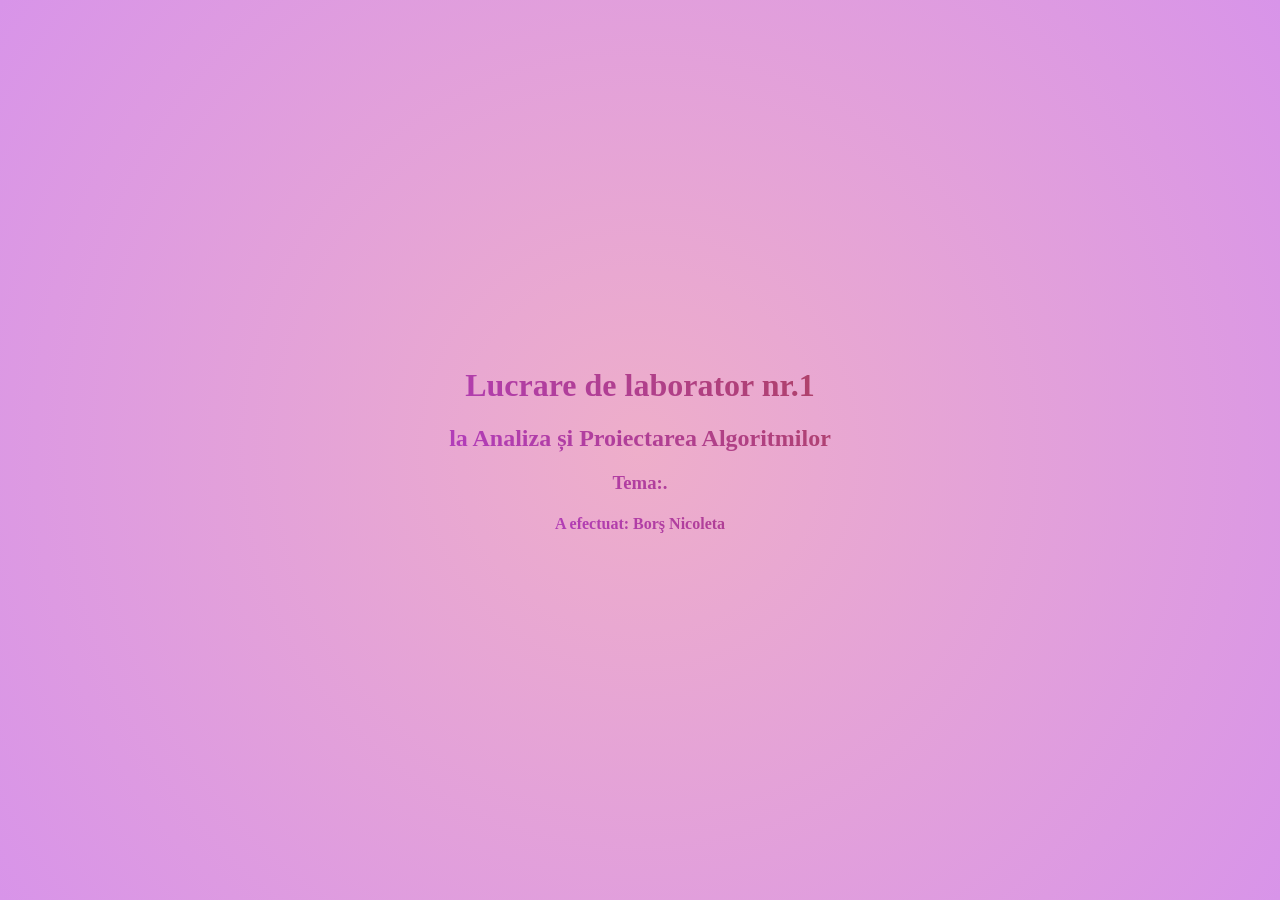
==== Lab.nr.3 Borș Nicoleta TI-206/lab3_cod/index.html @ 962be174 "First Commit" ====
<!DOCTYPE html>
<html lang="en">
  <head>
    <meta charset="UTF-8" />
    <meta http-equiv="X-UA-Compatible" content="IE=edge" />
    <meta name="viewport" content="width=device-width, initial-scale=1.0" />
    <link rel="stylesheet" href="style.css" />
    <title>Document</title>
  </head>
  <body>
    <div>
      <h1>Lucrare de laborator nr.1</h1>
      <h2>la Analiza și Proiectarea Algoritmilor</h2>
      <h3>Tema:.</h3>
      <!-- <h3>Varianta x</h3> -->

      <h4>A efectuat: Bor&#351; Nicoleta</h4>
    </div>

    <script src="./app.js"></script>
  </body>
</html>
---- Lab.nr.3 Borș Nicoleta TI-206/lab3_cod/style.css ----
body,
html {
  border: 0;
  padding: 0;
  margin: 0;
  background: radial-gradient(circle, rgba(238, 174, 202, 1) 0%, rgba(216, 148, 233, 1) 100%);
}

body {
  height: 100vh;
  width: 100vw;
  display: flex;
  align-items: center;
  justify-content: center;
  flex-wrap: wrap;
}

body div {
  text-align: center;
  background: linear-gradient(45deg, #b23bcf, #af4261);
  background-clip: text;
  -webkit-background-clip: text;
  -moz-background-clip: text;
  -moz-text-fill-color: transparent;
  -webkit-text-fill-color: transparent;
}
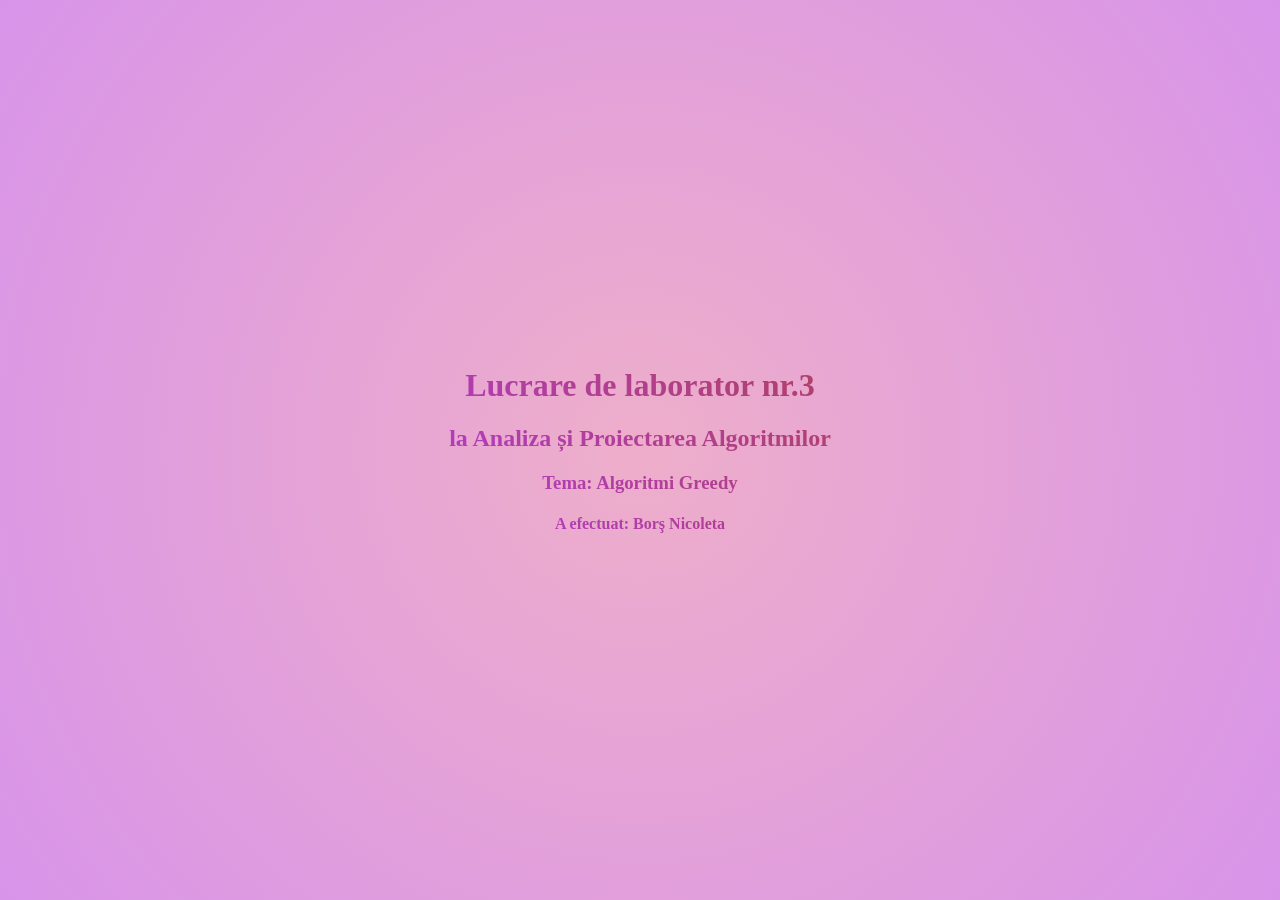
==== commit 0c281f27: "Lab3 added" ====
--- a/Lab.nr.3 Borș Nicoleta TI-206/lab3_cod/index.html
+++ b/Lab.nr.3 Borș Nicoleta TI-206/lab3_cod/index.html
@@ -5,13 +5,13 @@
     <meta http-equiv="X-UA-Compatible" content="IE=edge" />
     <meta name="viewport" content="width=device-width, initial-scale=1.0" />
     <link rel="stylesheet" href="style.css" />
-    <title>Document</title>
+    <title>Lab.3</title>
   </head>
   <body>
     <div>
-      <h1>Lucrare de laborator nr.1</h1>
+      <h1>Lucrare de laborator nr.3</h1>
       <h2>la Analiza și Proiectarea Algoritmilor</h2>
-      <h3>Tema:.</h3>
+      <h3>Tema: Algoritmi Greedy</h3>
       <!-- <h3>Varianta x</h3> -->
 
       <h4>A efectuat: Bor&#351; Nicoleta</h4>
